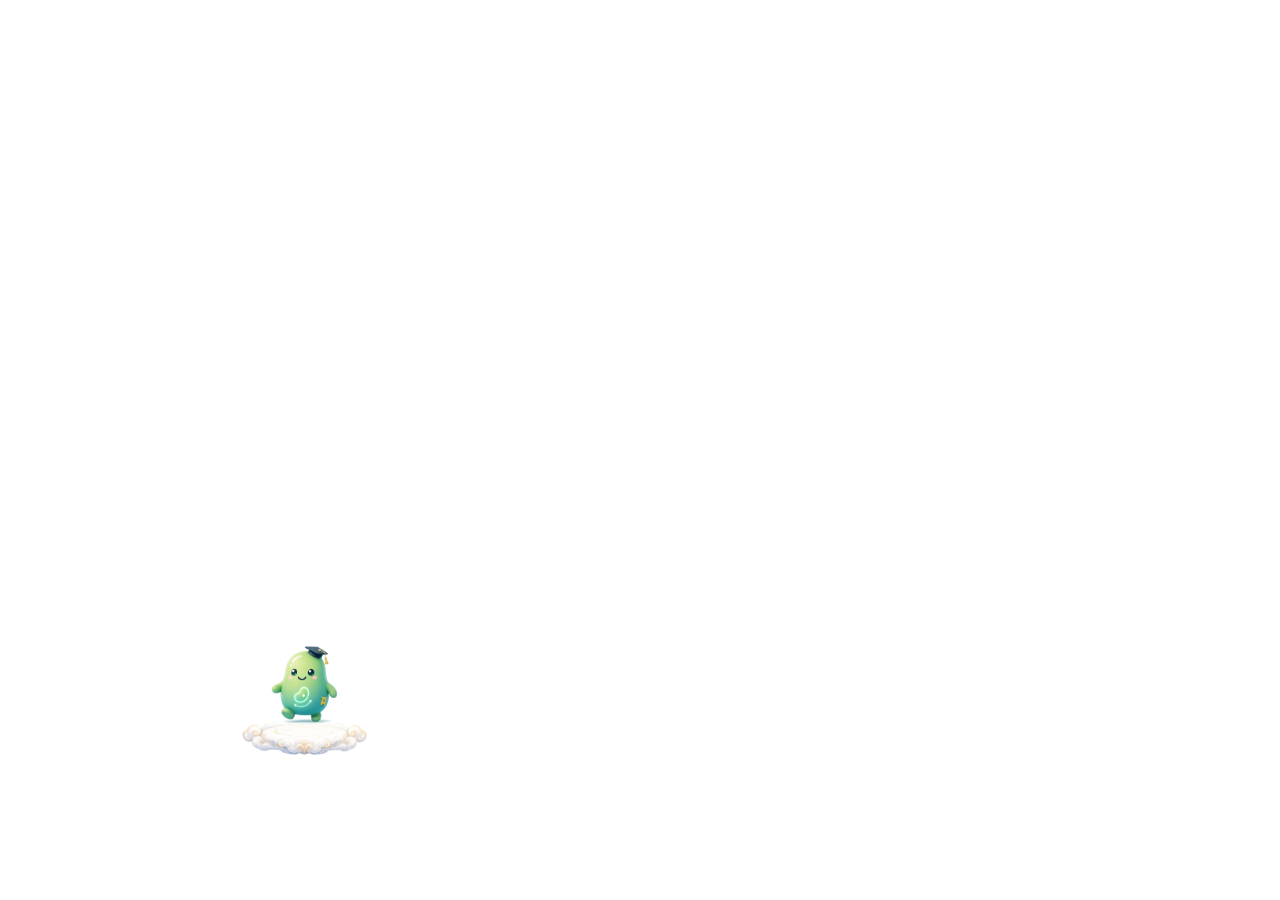
==== pet/pet.html @ 8534c1fa "Add pet project; ignore duplicate copy" ====
<!DOCTYPE html>
<html lang="zh-CN">
<head>
<meta charset="UTF-8">
<meta name="viewport" content="width=device-width, initial-scale=1.0">
<title>DouknowAI Pet</title>
<style>
* { margin: 0; padding: 0; box-sizing: border-box; }
html, body { width: 100%; height: 100%; overflow: hidden; background: transparent; }
#pet-canvas { position: fixed; top: 0; left: 0; width: 100%; height: 100%; pointer-events: auto; touch-action: none; cursor: grab; }
#pet-canvas:active { cursor: grabbing; }
</style>
</head>
<body>
<canvas id="pet-canvas"></canvas>
<script src="./pet.js?v=5"></script>
</body>
</html>
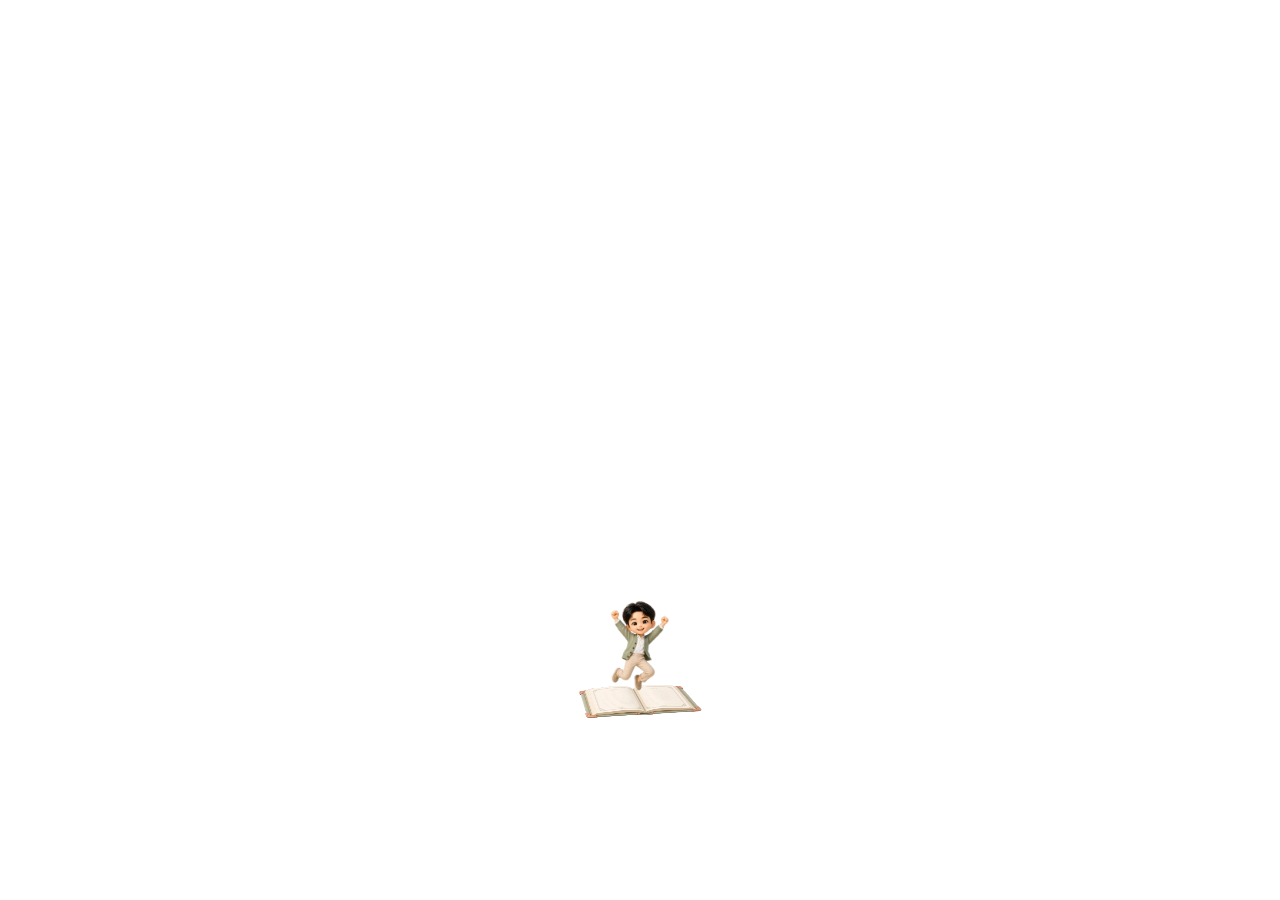
==== commit 3886645b: "[deploy] Sync from techdou-profile@025ed44 [skip ci]" ====
--- a/pet/pet.html
+++ b/pet/pet.html
@@ -3,7 +3,7 @@
 <head>
 <meta charset="UTF-8">
 <meta name="viewport" content="width=device-width, initial-scale=1.0">
-<title>DouknowAI Pet</title>
+<title>Techdou Pets</title>
 <style>
 * { margin: 0; padding: 0; box-sizing: border-box; }
 html, body { width: 100%; height: 100%; overflow: hidden; background: transparent; }
@@ -13,6 +13,6 @@
 </head>
 <body>
 <canvas id="pet-canvas"></canvas>
-<script src="./pet.js?v=5"></script>
+<script src="./pet.js?v=9"></script>
 </body>
 </html>
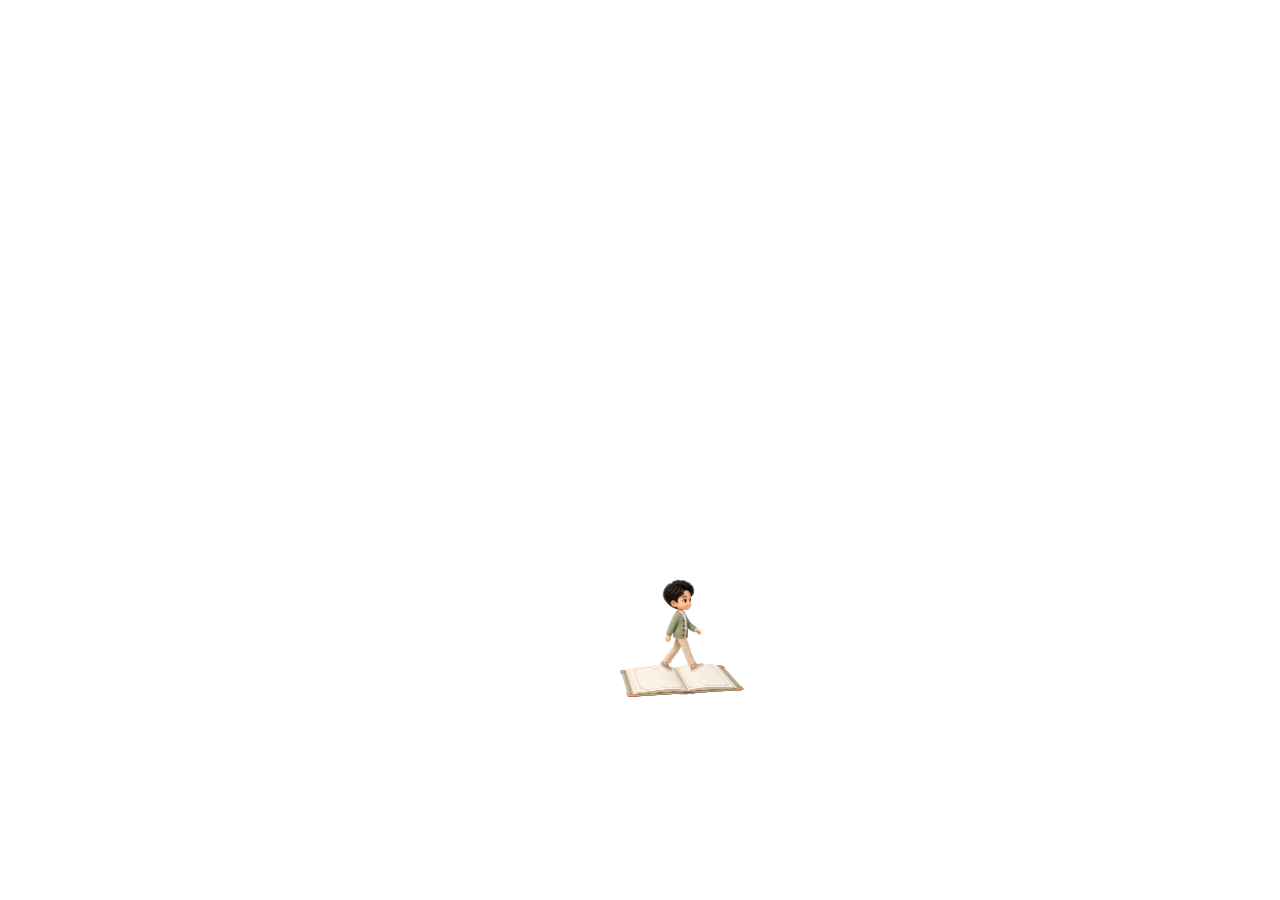
==== commit dab13291: "[deploy] Sync from techdou-profile@286e8d3 [skip ci]" ====
--- a/pet/pet.html
+++ b/pet/pet.html
@@ -13,6 +13,6 @@
 </head>
 <body>
 <canvas id="pet-canvas"></canvas>
-<script src="./pet.js?v=9"></script>
+<script src="./pet.js?v=10"></script>
 </body>
 </html>
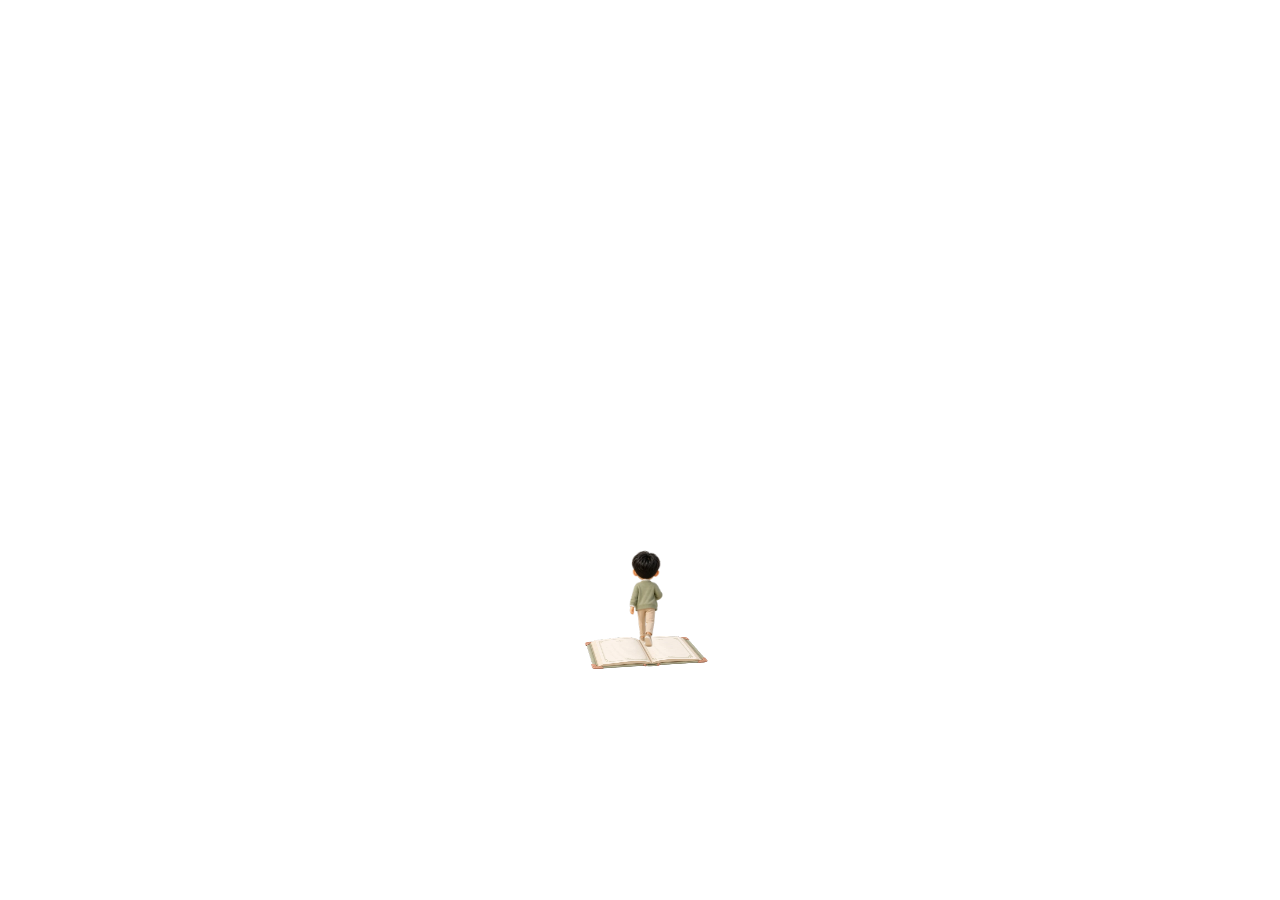
==== commit c99aa8a6: "[deploy] Sync from techdou-profile@4637de5 [skip ci]" ====
--- a/pet/pet.html
+++ b/pet/pet.html
@@ -13,6 +13,6 @@
 </head>
 <body>
 <canvas id="pet-canvas"></canvas>
-<script src="./pet.js?v=10"></script>
+<script src="./pet.js?v=11"></script>
 </body>
 </html>
